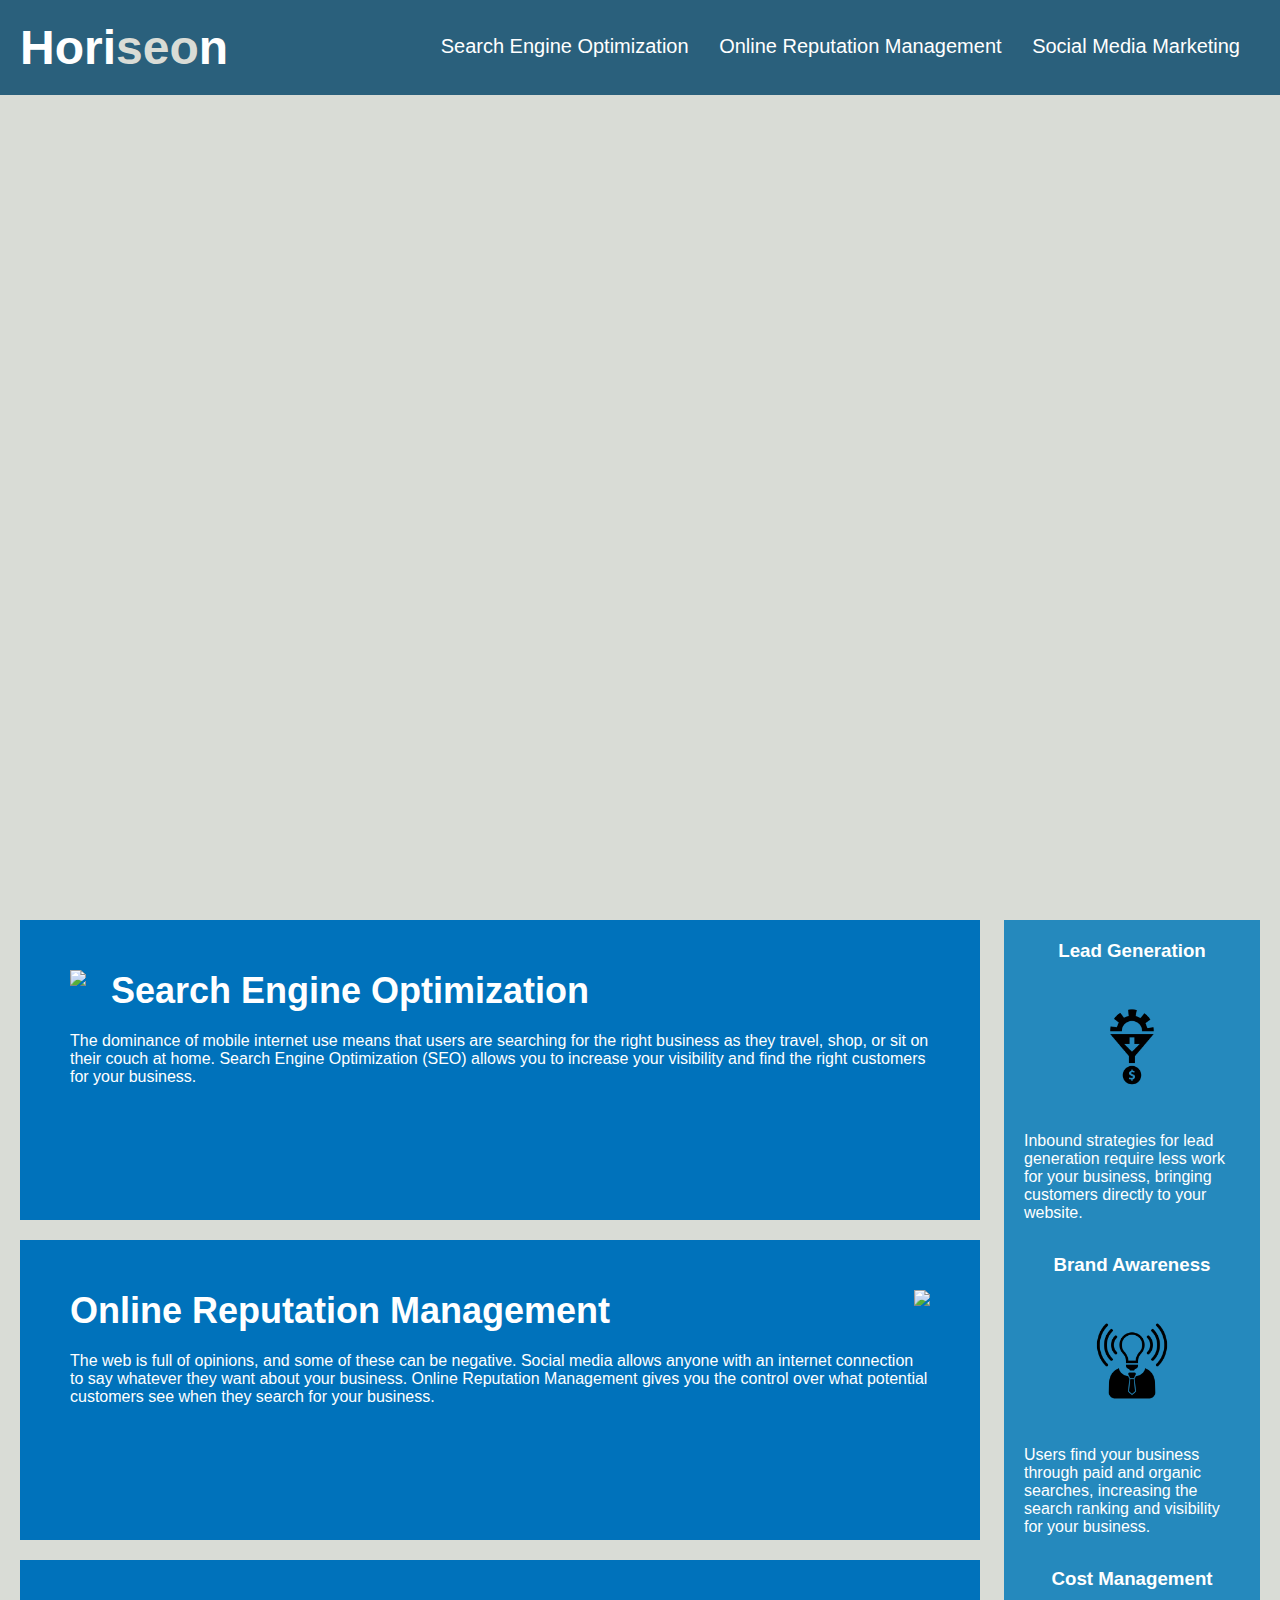
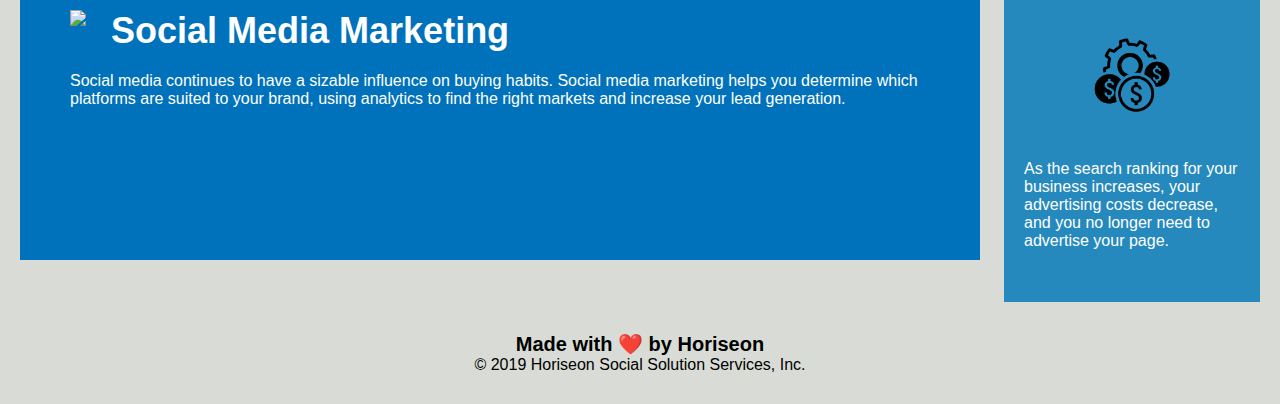
==== Develop/index.html @ 8c469eb3 "start code" ====
<!DOCTYPE html>
<html lang="en-us">

<head>
    <meta charset="UTF-8" />
    <link rel="stylesheet" href="./assets/css/style.css">
    <title>website</title>
</head>

<body>
    <div class="header">
        <h1>Hori<span class="seo">seo</span>n</h1>
        <div>
            <ul>
                <li>
                    <a href="#search-engine-optimization">Search Engine Optimization</a>
                </li>
                <li>
                    <a href="#online-reputation-management">Online Reputation Management</a>
                </li>
                <li>
                    <a href="#social-media-marketing">Social Media Marketing</a>
                </li>
            </ul>
        </div>
    </div>
    <div class="hero"></div>
    <div class="content">
        <div class="search-engine-optimization">
            <img src="./assets/images/search-engine-optimization.jpg" class="float-left" />
            <h2>Search Engine Optimization</h2>
            <p>
                The dominance of mobile internet use means that users are searching for the right business as they travel, shop, or sit on their couch at home. Search Engine Optimization (SEO) allows you to increase your visibility and find the right customers for your business.
            </p>
        </div>
        <div id="online-reputation-management" class="online-reputation-management">
            <img src="./assets/images/online-reputation-management.jpg" class="float-right" />
            <h2>Online Reputation Management</h2>
            <p>
                The web is full of opinions, and some of these can be negative. Social media allows anyone with an internet connection to say whatever they want about your business. Online Reputation Management gives you the control over what potential customers see when they search for your business.
            </p>
        </div>
        <div id="social-media-marketing" class="social-media-marketing">
            <img src="./assets/images/social-media-marketing.jpg" class="float-left" />
            <h2>Social Media Marketing</h2>
            <p>
                Social media continues to have a sizable influence on buying habits. Social media marketing helps you determine which platforms are suited to your brand, using analytics to find the right markets and increase your lead generation.
            </p>
        </div>
    </div>
    <div class="benefits">
        <div class="benefit-lead">
            <h3>Lead Generation</h3>
            <img src="./assets/images/lead-generation.png" />
            <p>
                Inbound strategies for lead generation require less work for your business, bringing customers directly to your website.
            </p>
        </div>
        <div class="benefit-brand">
            <h3>Brand Awareness</h3>
            <img src="./assets/images/brand-awareness.png" />
            <p>
                Users find your business through paid and organic searches, increasing the search ranking and visibility for your business.
            </p>
        </div>
        <div class="benefit-cost">
            <h3>Cost Management</h3>
            <img src="./assets/images/cost-management.png"></img>
            <p>
                As the search ranking for your business increases, your advertising costs decrease, and you no longer need to advertise your page.
            </p>
        </div>
    </div>
    <div class="footer">
        <h2>Made with ❤️️ by Horiseon</h2>
        <p>
            &copy; 2019 Horiseon Social Solution Services, Inc.
        </p>
    </div>
</body>

</html>
---- Develop/assets/css/style.css ----
* {
    box-sizing: border-box;
    padding: 0;
    margin: 0;
}

body {
    background-color: #d9dcd6;
}

.header {
    padding: 20px;
    font-family: 'Trebuchet MS', 'Lucida Sans Unicode', 'Lucida Grande', 'Lucida Sans', Arial, sans-serif;
    background-color: #2a607c;
    color: #ffffff;
}

.header h1 {
    display: inline-block;
    font-size: 48px;
}

.header h1 .seo {
    color: #d9dcd6;
}

.header div {
    padding-top: 15px;
    margin-right: 20px;
    float: right;
    font-family: 'Gill Sans', 'Gill Sans MT', Calibri, 'Trebuchet MS', sans-serif;
    font-size: 20px;
}

.header div ul {
    list-style-type: none;
}

.header div ul li {
    display: inline-block;
    margin-left: 25px;
}

a {
    color: #ffffff;
    text-decoration: none;
}

p {
    font-size: 16px;
}

.hero {
    height: 800px;
    width: 100%;
    margin-bottom: 25px;
    background-image: url("../images/digital-marketing-meeting.jpg");
    background-size: cover;
    background-position: center;
}

.float-left {
    float: left;
    margin-right: 25px;
}

.float-right {
    float: right;
    margin-left: 25px;
}

.content {
    width: 75%;
    display: inline-block;
    margin-left: 20px;
}

.benefits {
    margin-right: 20px;
    padding: 20px;
    clear: both;
    float: right;
    width: 20%;
    height: 100%;
    font-family: 'Gill Sans', 'Gill Sans MT', Calibri, 'Trebuchet MS', sans-serif;
    background-color: #2589bd;
}

.benefit-lead {
    margin-bottom: 32px;
    color: #ffffff;
}

.benefit-brand {
    margin-bottom: 32px;
    color: #ffffff;
}

.benefit-cost {
    margin-bottom: 32px;
    color: #ffffff;
}

.benefit-lead h3 {
    margin-bottom: 10px;
    text-align: center;
}

.benefit-brand h3 {
    margin-bottom: 10px;
    text-align: center;
}

.benefit-cost h3 {
    margin-bottom: 10px;
    text-align: center;
}

.benefit-lead img {
    display: block;
    margin: 10px auto;
    max-width: 150px;
}

.benefit-brand img {
    display: block;
    margin: 10px auto;
    max-width: 150px;
}

.benefit-cost img {
    display: block;
    margin: 10px auto;
    max-width: 150px;
}

.search-engine-optimization {
    margin-bottom: 20px;
    padding: 50px;
    height: 300px;
    font-family: 'Gill Sans', 'Gill Sans MT', Calibri, 'Trebuchet MS', sans-serif;
    background-color: #0072bb;
    color: #ffffff;
}

.online-reputation-management {
    margin-bottom: 20px;
    padding: 50px;
    height: 300px;
    font-family: 'Gill Sans', 'Gill Sans MT', Calibri, 'Trebuchet MS', sans-serif;
    background-color: #0072bb;
    color: #ffffff;
}

.social-media-marketing {
    margin-bottom: 20px;
    padding: 50px;
    height: 300px;
    font-family: 'Gill Sans', 'Gill Sans MT', Calibri, 'Trebuchet MS', sans-serif;
    background-color: #0072bb;
    color: #ffffff;
}

.search-engine-optimization img {
    max-height: 200px;
}

.online-reputation-management img {
    max-height: 200px;
}

.social-media-marketing img {
    max-height: 200px;
}

.search-engine-optimization h2 {
    margin-bottom: 20px;
    font-size: 36px;
}

.online-reputation-management h2 {
    margin-bottom: 20px;
    font-size: 36px;
}

.social-media-marketing h2 {
    margin-bottom: 20px;
    font-size: 36px;
}

.footer {
    padding: 30px;
    clear: both;
    font-family: 'Trebuchet MS', 'Lucida Sans Unicode', 'Lucida Grande', 'Lucida Sans', Arial, sans-serif;
    text-align: center;
}

.footer h2 {
    font-size: 20px;
}
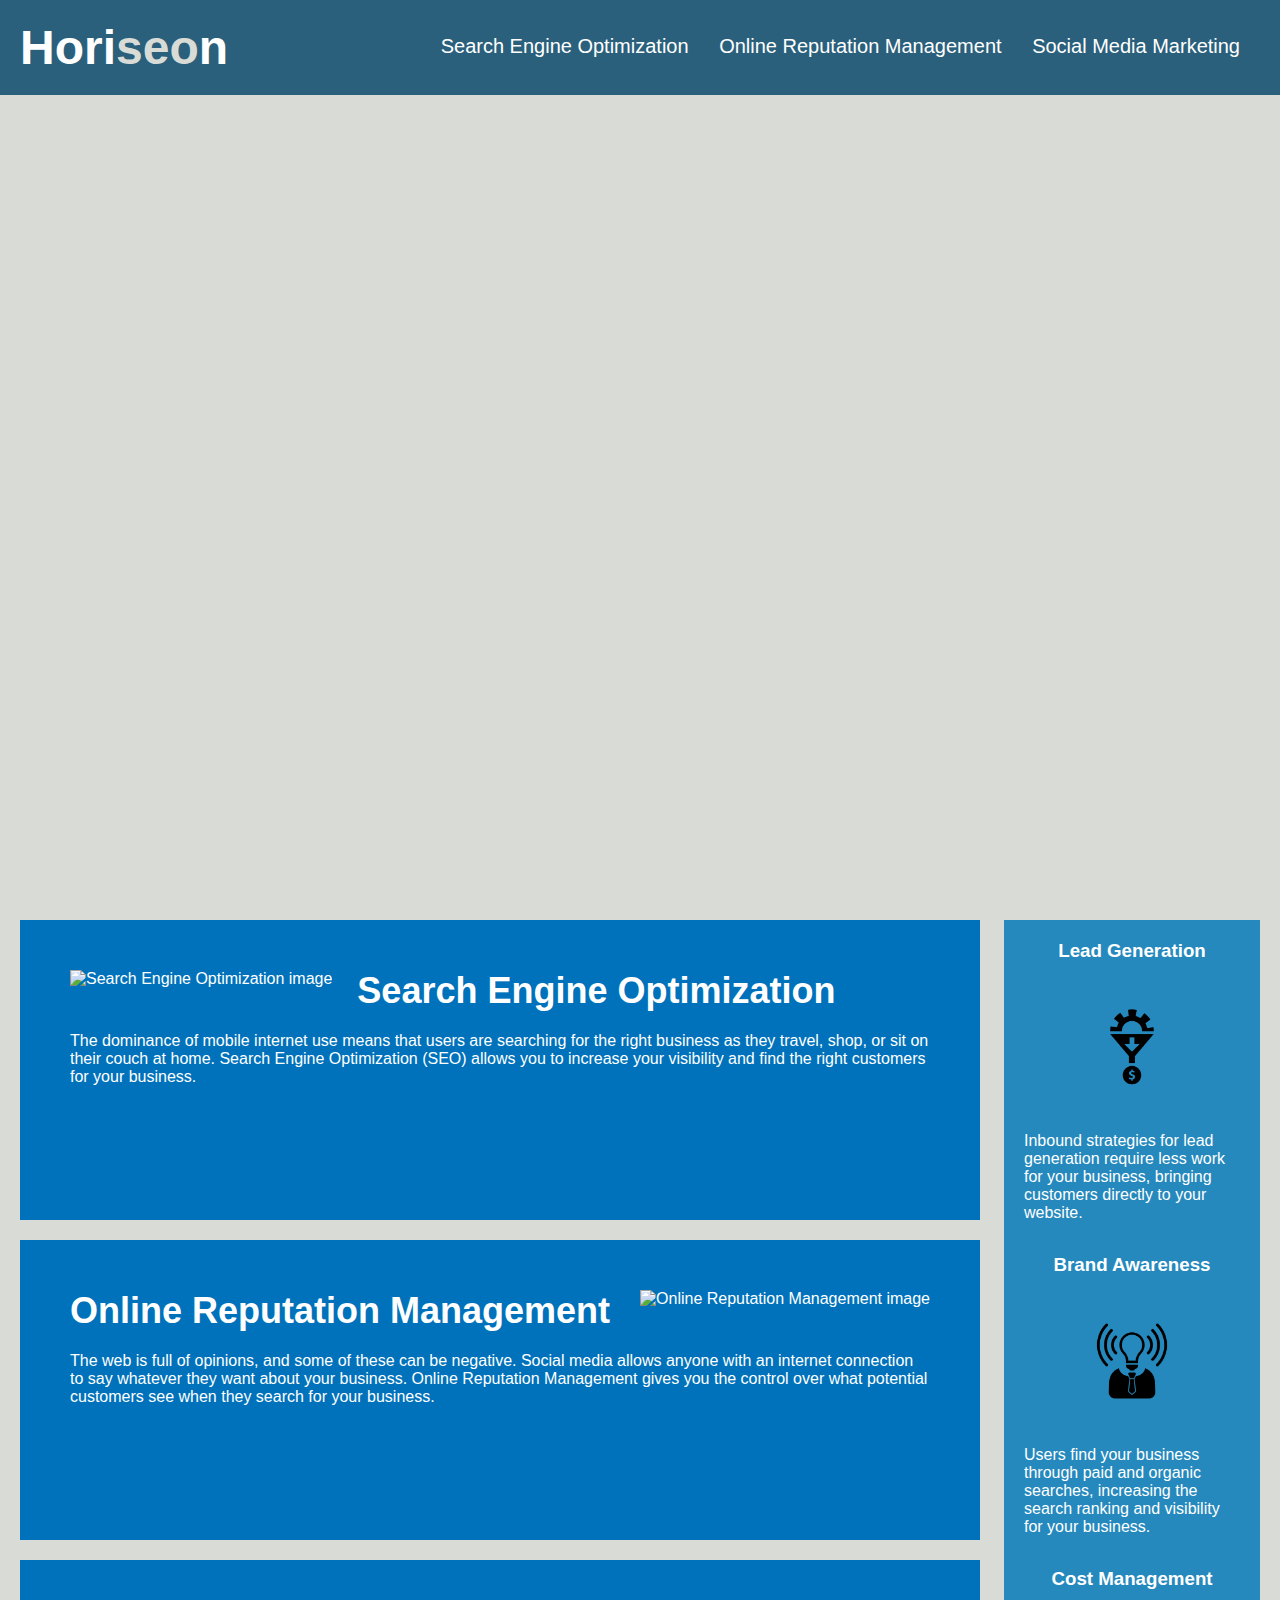
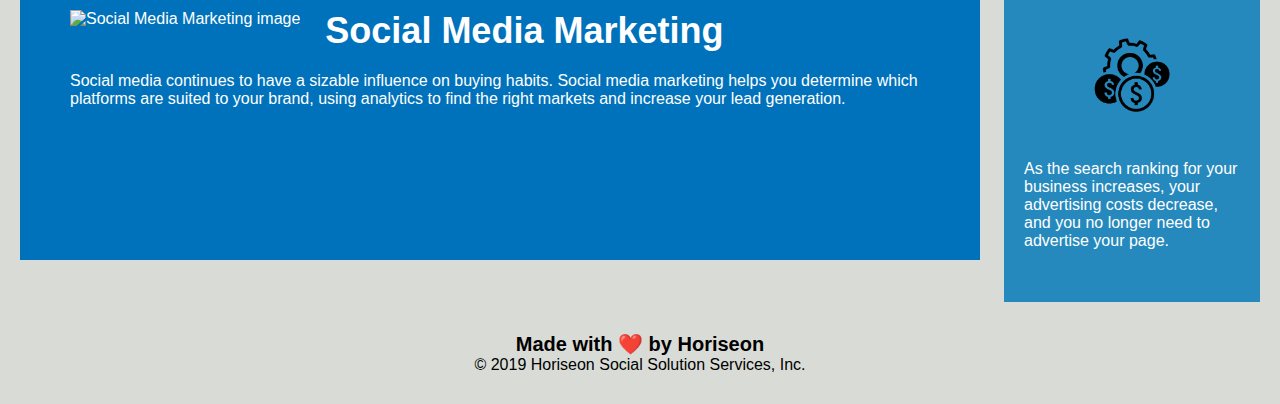
==== commit 9551c6e4: "changed a bit of css" ====
--- a/Develop/index.html
+++ b/Develop/index.html
@@ -4,7 +4,7 @@
 <head>
     <meta charset="UTF-8" />
     <link rel="stylesheet" href="./assets/css/style.css">
-    <title>website</title>
+    <title>Horiseon - Social Solution Services</title>
 </head>
 
 <body>
@@ -26,22 +26,22 @@
     </div>
     <div class="hero"></div>
     <div class="content">
-        <div class="search-engine-optimization">
-            <img src="./assets/images/search-engine-optimization.jpg" class="float-left" />
+        <div id="search-engine-optimization" class="search-engine-optimization">
+            <img src="./assets/images/search-engine-optimization.jpg" alt="Search Engine Optimization image" class="float-left" />
             <h2>Search Engine Optimization</h2>
             <p>
                 The dominance of mobile internet use means that users are searching for the right business as they travel, shop, or sit on their couch at home. Search Engine Optimization (SEO) allows you to increase your visibility and find the right customers for your business.
             </p>
         </div>
         <div id="online-reputation-management" class="online-reputation-management">
-            <img src="./assets/images/online-reputation-management.jpg" class="float-right" />
+            <img src="./assets/images/online-reputation-management.jpg" alt="Online Reputation Management image"class="float-right" />
             <h2>Online Reputation Management</h2>
             <p>
                 The web is full of opinions, and some of these can be negative. Social media allows anyone with an internet connection to say whatever they want about your business. Online Reputation Management gives you the control over what potential customers see when they search for your business.
             </p>
         </div>
         <div id="social-media-marketing" class="social-media-marketing">
-            <img src="./assets/images/social-media-marketing.jpg" class="float-left" />
+            <img src="./assets/images/social-media-marketing.jpg" alt="Social Media Marketing image" class="float-left" />
             <h2>Social Media Marketing</h2>
             <p>
                 Social media continues to have a sizable influence on buying habits. Social media marketing helps you determine which platforms are suited to your brand, using analytics to find the right markets and increase your lead generation.
@@ -51,21 +51,24 @@
     <div class="benefits">
         <div class="benefit-lead">
             <h3>Lead Generation</h3>
-            <img src="./assets/images/lead-generation.png" />
+            <img src="./assets/images/lead-generation.png" 
+            alt="Lead Generation image"/>
             <p>
                 Inbound strategies for lead generation require less work for your business, bringing customers directly to your website.
             </p>
         </div>
         <div class="benefit-brand">
             <h3>Brand Awareness</h3>
-            <img src="./assets/images/brand-awareness.png" />
+            <img src="./assets/images/brand-awareness.png"
+            alt="Brand Awareness image"/>
             <p>
                 Users find your business through paid and organic searches, increasing the search ranking and visibility for your business.
             </p>
         </div>
         <div class="benefit-cost">
             <h3>Cost Management</h3>
-            <img src="./assets/images/cost-management.png"></img>
+            <img src="./assets/images/cost-management.png"
+            alt="Cost Management image"></img>
             <p>
                 As the search ranking for your business increases, your advertising costs decrease, and you no longer need to advertise your page.
             </p>
--- a/Develop/assets/css/style.css
+++ b/Develop/assets/css/style.css
@@ -7,7 +7,6 @@
 body {
     background-color: #d9dcd6;
 }
-
 .header {
     padding: 20px;
     font-family: 'Trebuchet MS', 'Lucida Sans Unicode', 'Lucida Grande', 'Lucida Sans', Arial, sans-serif;
